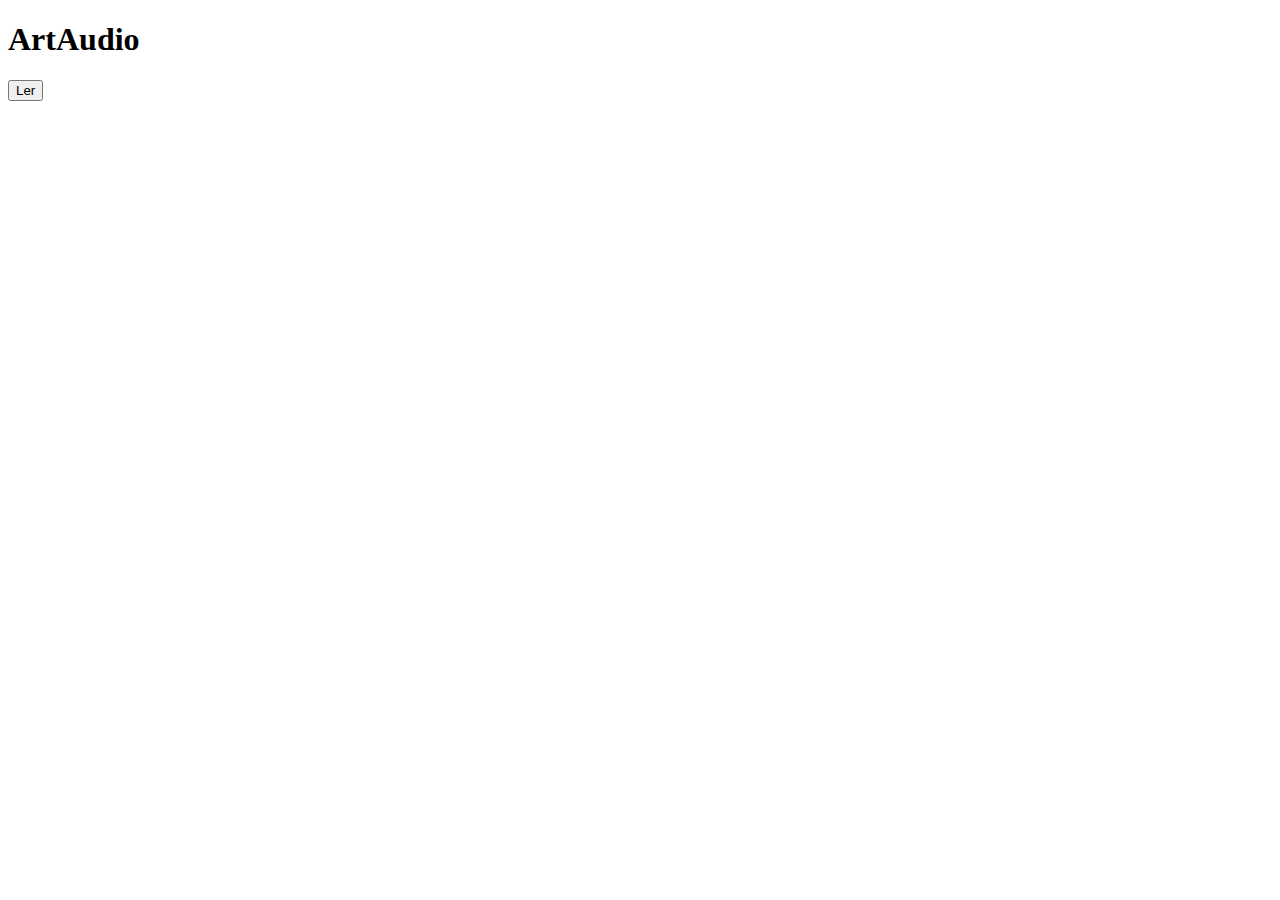
==== popup.html @ 57a806db "fix: extensão armazenando texto da página anterior" ====
<!DOCTYPE html>
<html lang="pt-br">
<head>
    <meta charset="UTF-8">
    <meta name="viewport" content="width=device-width, initial-scale=1.0">
    <title>ArtAudio</title>
</head>
<body>
    <h1>ArtAudio</h1>
    <button id="read-button">Ler</button>
    <script src="script/popup.js"></script>
</body>
</html>
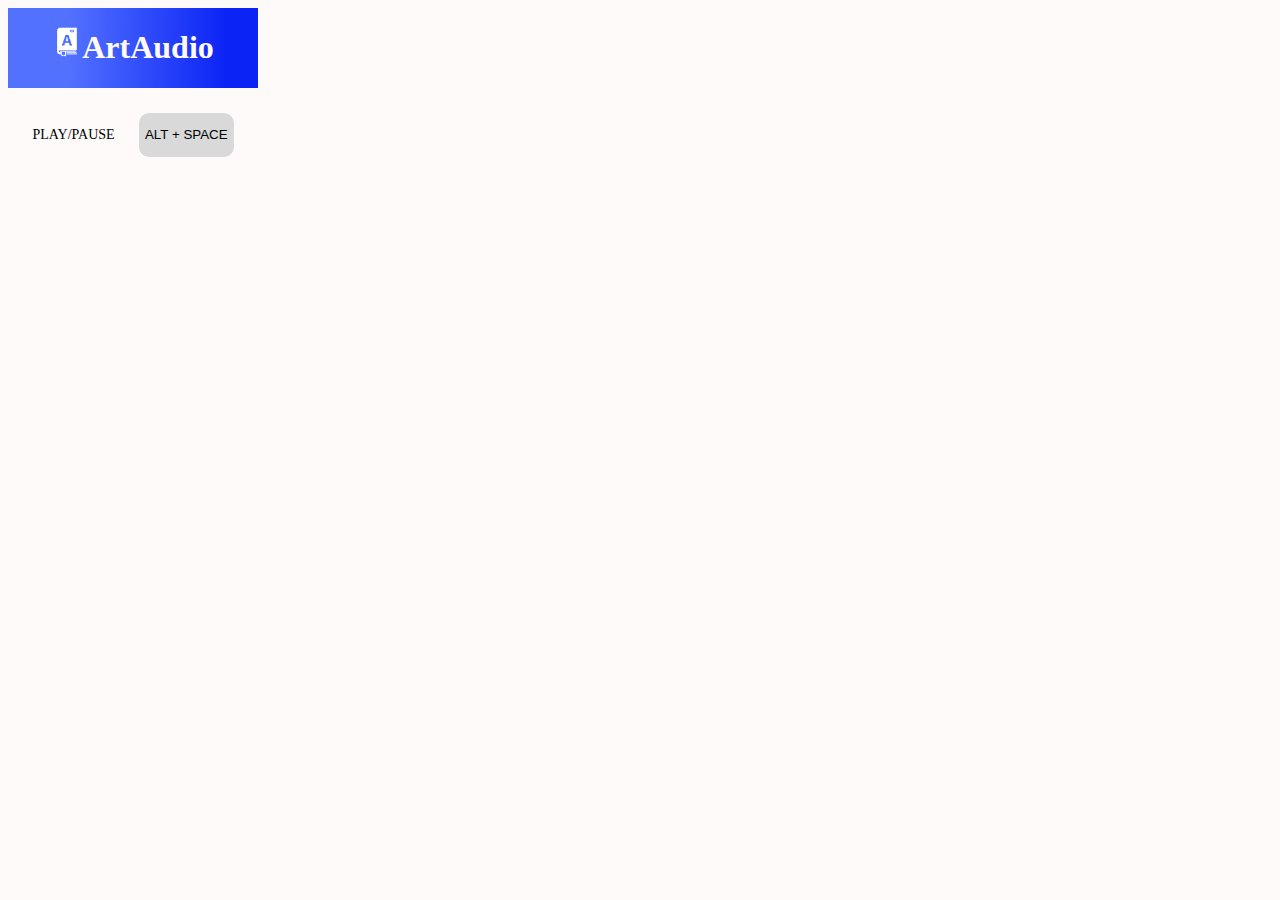
==== commit f8586294: "style: inicio da estilização" ====
--- a/popup.html
+++ b/popup.html
@@ -4,10 +4,17 @@
     <meta charset="UTF-8">
     <meta name="viewport" content="width=device-width, initial-scale=1.0">
     <title>ArtAudio</title>
+    <link rel="stylesheet" href="style/popup.css">
 </head>
 <body>
-    <h1>ArtAudio</h1>
-    <button id="read-button">Ler</button>
+    <div class="title-box">
+        <img src="assets/transparentlogo-artaudio.png" alt="ArtAudio Logo" class="logo-image">
+        <h1 class="title">ArtAudio</h1>
+    </div>
+    <div class="content-box">
+        <p class="read-button-text">PLAY/PAUSE</p>
+        <button id="read-button" class="read-button">ALT + SPACE</button>
+    </div>
     <script src="script/popup.js"></script>
 </body>
 </html>
--- a/style/popup.css
+++ b/style/popup.css
@@ -0,0 +1,37 @@
+body {
+    position: relative;
+    width: 250px;
+    height: 150px;
+    background: #FFFAFA;
+}
+
+.title-box {
+    display: flex;
+    justify-content: center;
+    background: linear-gradient(90.58deg, #5271FF 24.56%, #0B23F5 87.81%);
+}
+
+.title {
+    color: #FFFAFA;
+}
+
+.logo-image {
+    margin-top: 19px;
+    height: 100%;
+    width: 30px;
+}
+
+.content-box {
+    margin-top: 25px;
+    display: flex;
+    justify-content: space-evenly;}
+
+.read-button {
+    border: none;
+    border-radius: 10px;
+    background-color: #D9D9D9;
+}
+
+.read-button-text {
+    font-size: 14px;
+}
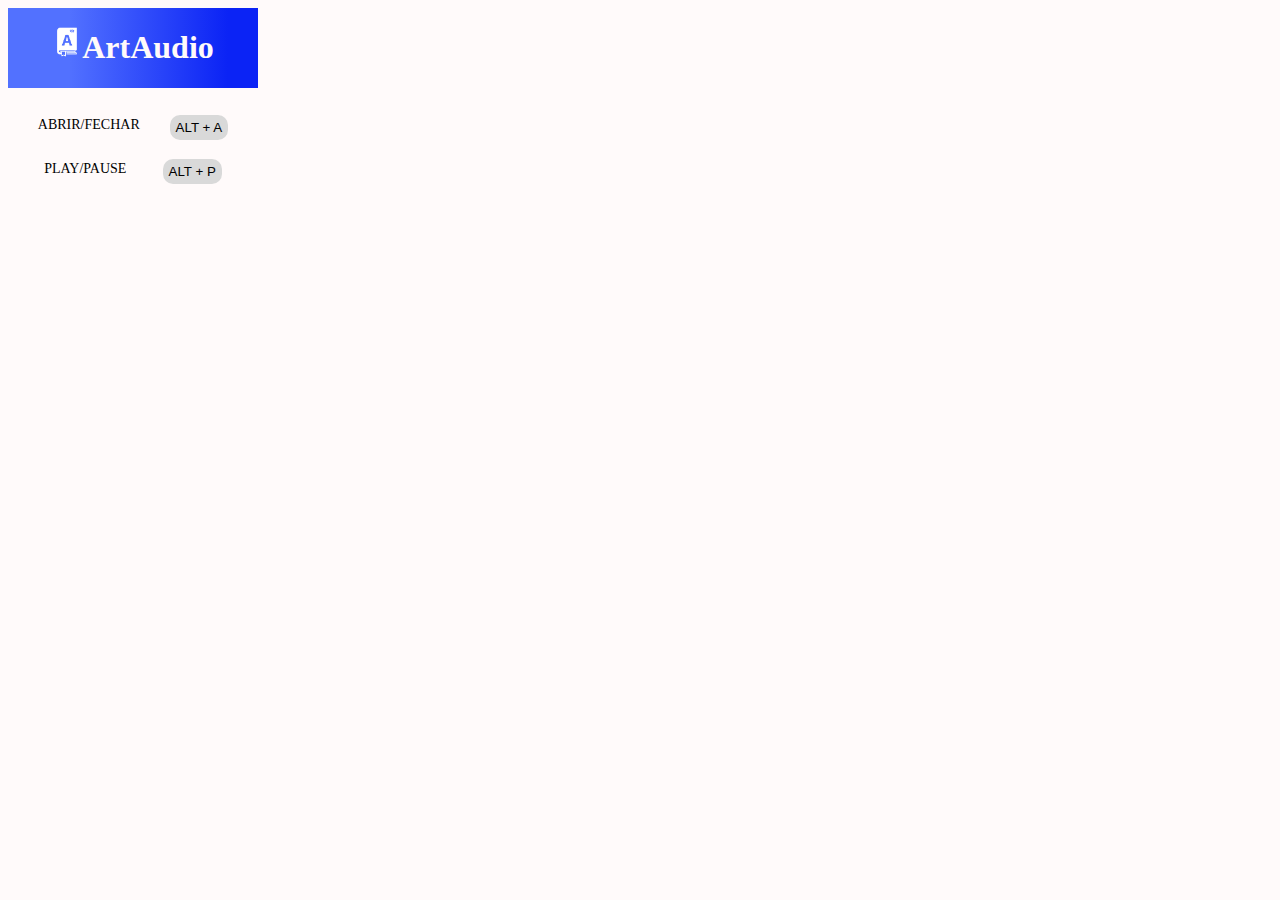
==== commit c3f7496b: "style: alteração no display dos comandos" ====
--- a/popup.html
+++ b/popup.html
@@ -12,8 +12,14 @@
         <h1 class="title">ArtAudio</h1>
     </div>
     <div class="content-box">
-        <p class="read-button-text">PLAY/PAUSE</p>
-        <button id="read-button" class="read-button">ALT + SPACE</button>
+        <div class="command-box">
+            <p>ABRIR/FECHAR</p>
+            <button >ALT + A</button>
+        </div>
+        <div class="command-box">
+            <p>PLAY/PAUSE</p>
+            <button>ALT + P</button>
+        </div>
     </div>
     <script src="script/popup.js"></script>
 </body>
--- a/style/popup.css
+++ b/style/popup.css
@@ -22,16 +22,22 @@
 }
 
 .content-box {
-    margin-top: 25px;
+    margin-top: 15px;
+}
+
+.command-box {
     display: flex;
-    justify-content: space-evenly;}
+    justify-content: space-evenly;
+}
 
-.read-button {
+button {
+    margin-top: 12px;
     border: none;
     border-radius: 10px;
+    height: 25px;
     background-color: #D9D9D9;
 }
 
-.read-button-text {
+p {
     font-size: 14px;
 }
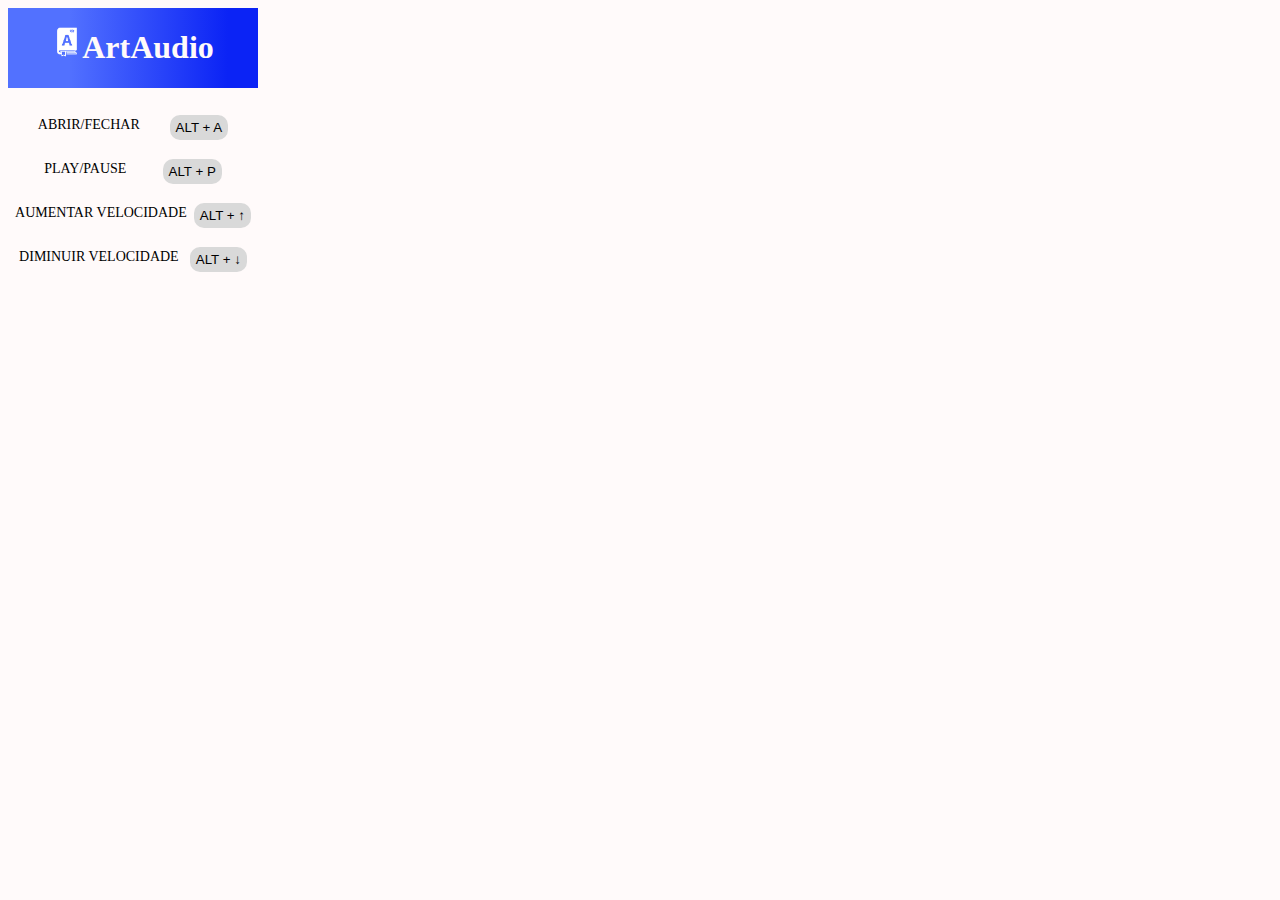
==== commit adb35c71: "feat: aumentar ou diminuir velocidade da fala" ====
--- a/popup.html
+++ b/popup.html
@@ -20,6 +20,14 @@
             <p>PLAY/PAUSE</p>
             <button>ALT + P</button>
         </div>
+        <div class="command-box">
+            <p>AUMENTAR VELOCIDADE</p>
+            <button>ALT + ↑</button>
+        </div>
+        <div class="command-box">
+            <p>DIMINUIR VELOCIDADE</p>
+            <button>ALT + ↓</button>
+        </div>
     </div>
     <script src="script/popup.js"></script>
 </body>
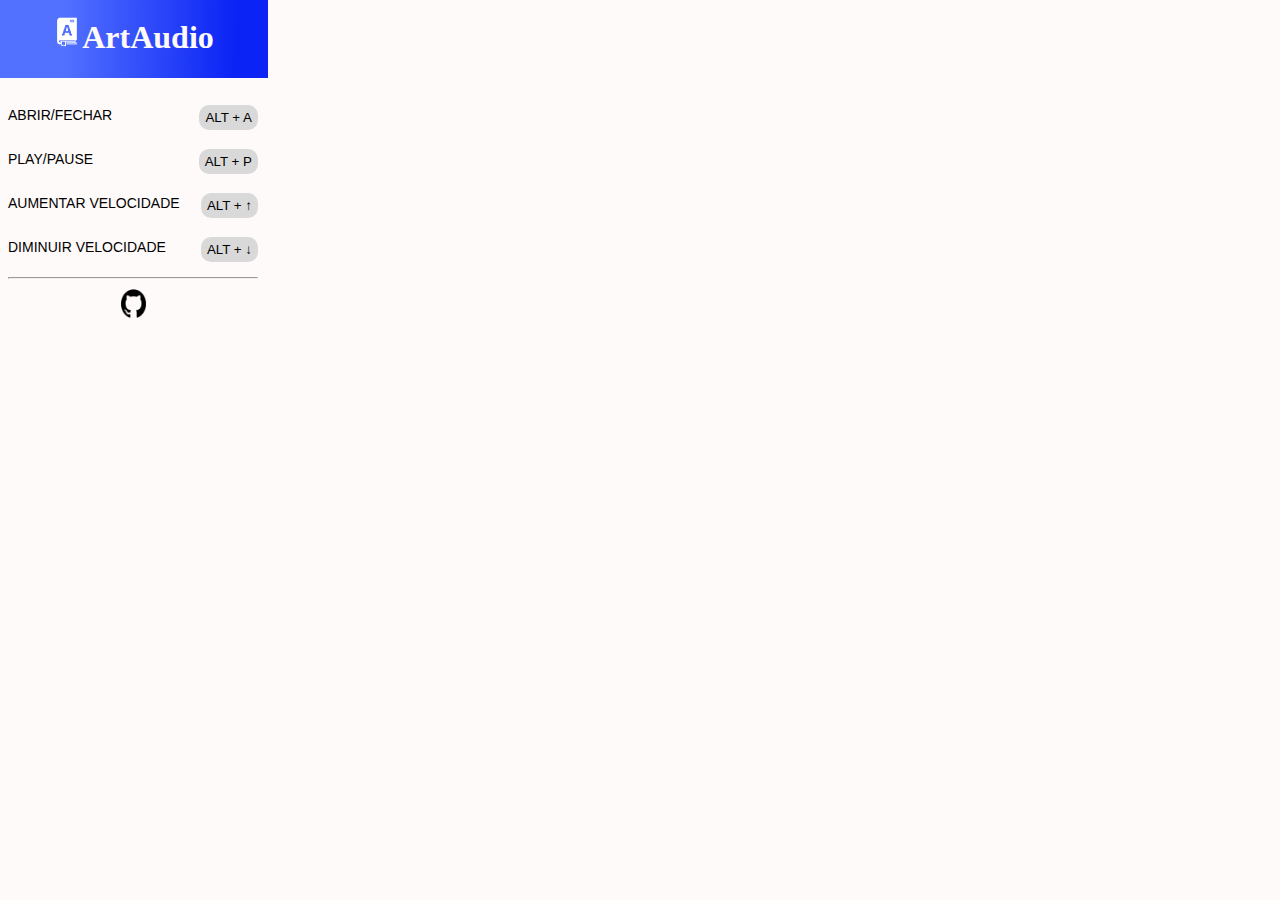
==== commit 4a12c6c4: "style: footer" ====
--- a/popup.html
+++ b/popup.html
@@ -29,6 +29,14 @@
             <button>ALT + ↓</button>
         </div>
     </div>
+    <hr class="rounded">
+    <footer>
+        <div class="github-info">
+            <a href="https://github.com/mota-pedro/ArtAudio">
+                <img src="assets/github-logo.png" alt="Github Icon" class="github-icon">
+            </a>
+        </div>
+    </footer>
     <script src="script/popup.js"></script>
 </body>
 </html>
--- a/style/popup.css
+++ b/style/popup.css
@@ -1,13 +1,16 @@
 body {
     position: relative;
     width: 250px;
-    height: 150px;
+    height: auto;
     background: #FFFAFA;
 }
 
 .title-box {
     display: flex;
     justify-content: center;
+    margin-top: -10px;
+    margin-right: -10px;
+    margin-left: -10px;
     background: linear-gradient(90.58deg, #5271FF 24.56%, #0B23F5 87.81%);
 }
 
@@ -23,11 +26,17 @@
 
 .content-box {
     margin-top: 15px;
+    display:grid;
+    grid-template-columns: auto;
 }
 
 .command-box {
-    display: flex;
-    justify-content: space-evenly;
+    display:grid;
+    grid-template-columns: repeat(2, max-content);
+    width:100%;
+    justify-content:space-between;
+    grid-row-gap: 32px;
+    font-family: Avantgarde, TeX Gyre Adventor, URW Gothic L, sans-serif;
 }
 
 button {
@@ -41,3 +50,15 @@
 p {
     font-size: 14px;
 }
+
+footer {
+    display: flex;
+    justify-content: center;
+    margin-top: 10px;
+    margin-bottom: 20px;
+}
+
+.github-icon {
+    height: 100%;
+    width: 25px;
+}
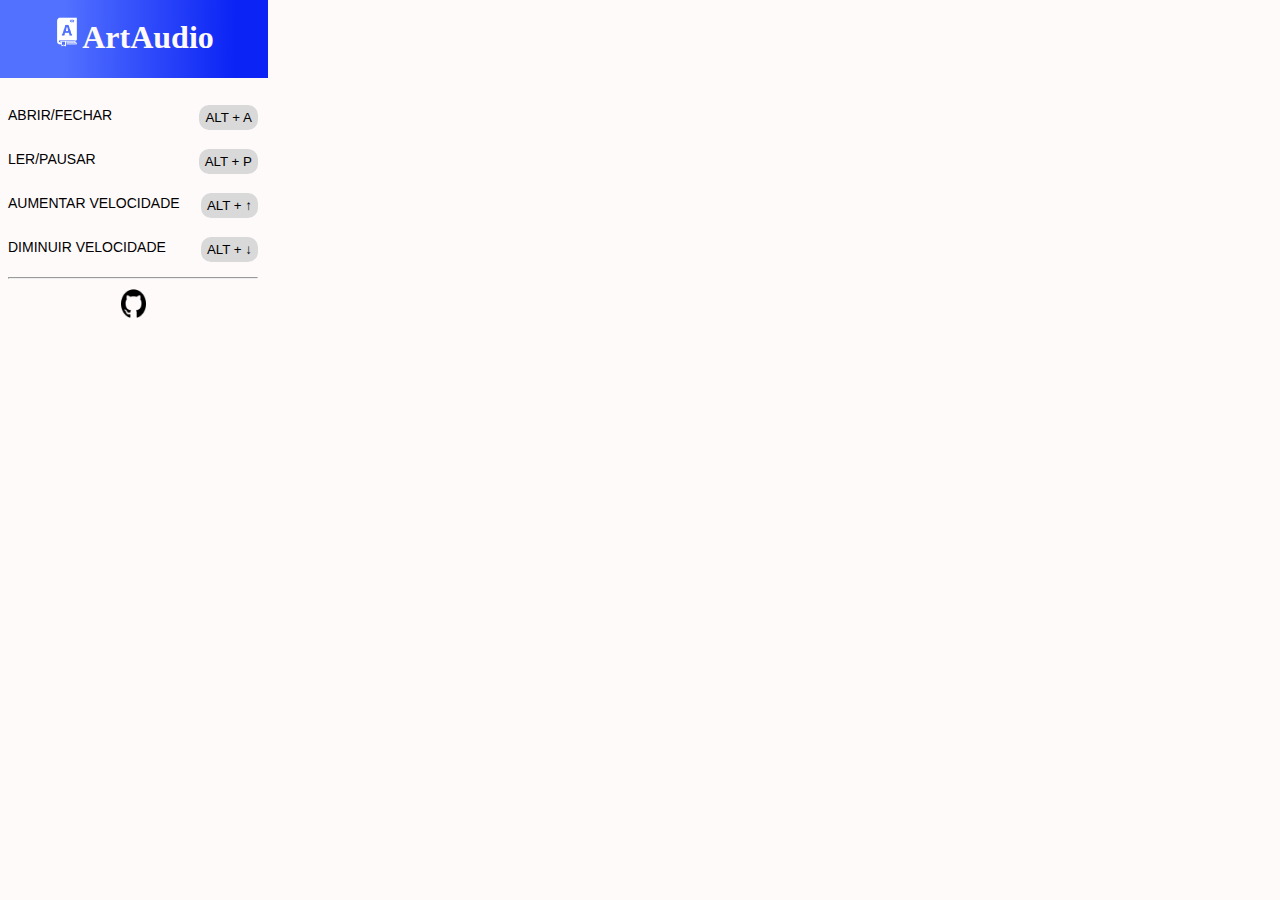
==== commit 9f6377cb: "feat: ler lista de comandos ao abrir extensao" ====
--- a/popup.html
+++ b/popup.html
@@ -17,7 +17,7 @@
             <button >ALT + A</button>
         </div>
         <div class="command-box">
-            <p>PLAY/PAUSE</p>
+            <p>LER/PAUSAR</p>
             <button>ALT + P</button>
         </div>
         <div class="command-box">
